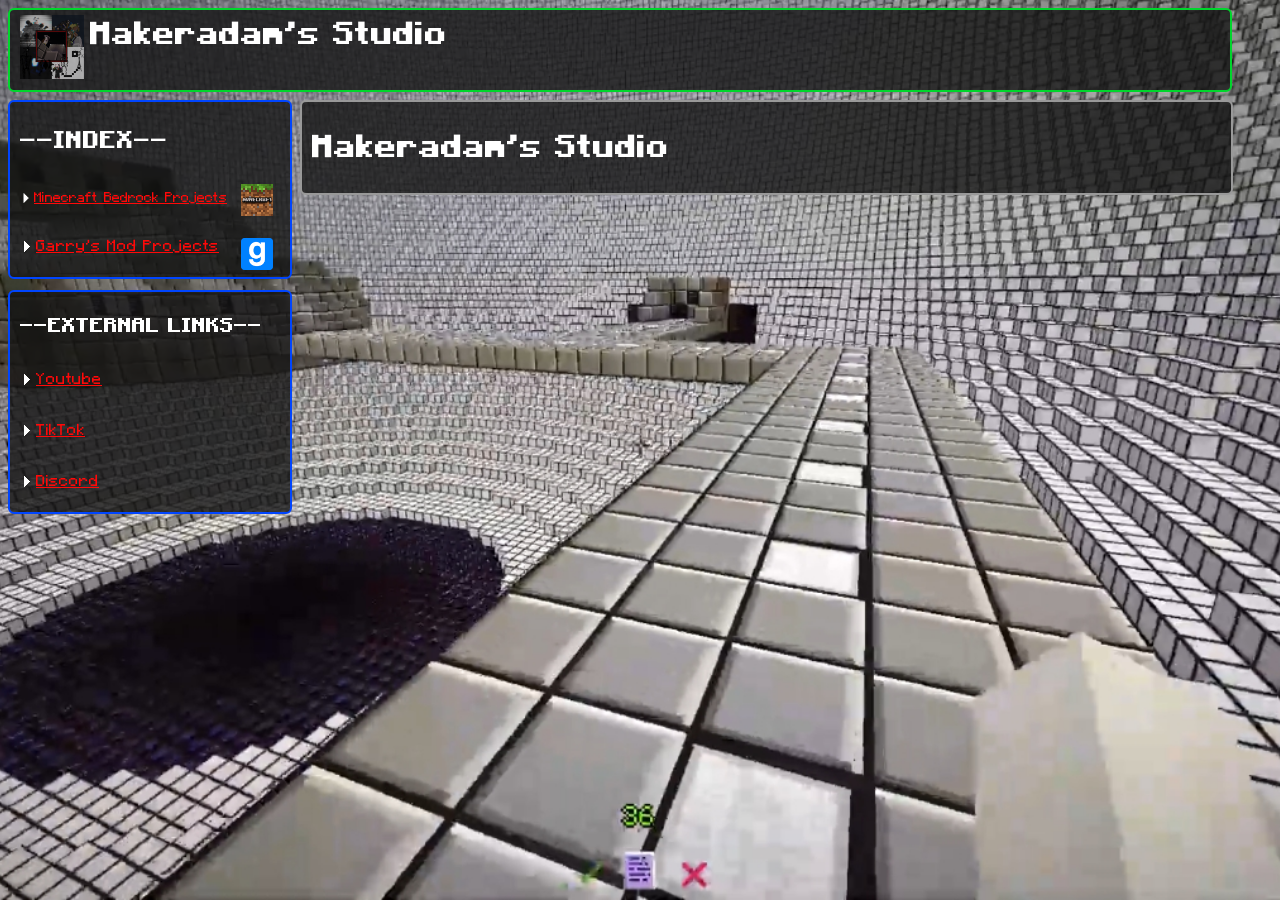
==== index.html @ ae78057c "WIP" ====
<!DOCTYPE html>

<html>
  <head>
    <meta charset="UTF-8">
    <meta name="viewport" content="width=device-width, initial-scale=1.0">
    <title>Makeradam's Studio - Main Page</title>
    <link href="style.css" rel="stylesheet" type="text/css" media="all">
    <link rel="icon" href="favicon.ico">
    <style>
      body {
        background-image: url("images/background.png"); 
        background-size: cover;
        background-position: center; 
        background-attachment: fixed; 
        color: white;
        font-family: "Minecraft", monospace;
      }
      .header {
        background: rgba(20,20,20,0.8);
        border: 2px solid #00d62c;
        border-radius: 6px;
        padding: 5px 10px;
        width: 1200px;
        margin-bottom: 10px;
		position: absolute;
		height: 70px;
      }
	  .sidebar {
        background: rgba(20, 20, 20, 0.8);
		border: 2px solid #0045ff;
		border-radius: 6px;
		padding: 5px 10px;
		width: 260px;
		margin-bottom: 10px;
		position: absolute;
		top: 100px;
		flex-direction: column;
		display: flex
      }
	  .sidebar-icons{
		flex-direction: column;
		display: flex;
		position: absolute;
		top: 173px;
		left: 230px;
	  }
	  .sidebar-low {
        background: rgba(20, 20, 20, 0.8);
		border: 2px solid #0045ff;
		border-radius: 6px;
		padding: 5px 10px;
		width: 260px;
		margin-bottom: 10px;
		position: absolute;
		flex-direction: column;
		display: flex;
		position: absolute;
		top: 290px;
      }
	  .main {
        background: rgba(20, 20, 20, 0.8);
		border: 2px solid #999999;
		border-radius: 6px;
		padding: 5px 10px;
		width: 909px;
		margin-bottom: 10px;
		position: absolute;
		top: 100px;
		left: 300px;
      }
	  .title {
		position: relative;
		left: 70px;
		bottom: 90px;
	  }
	  #mobile-sidebar {
		position: absolute;
		top: 100px;
		flex-direction: column;
		display: flex;
      }
	  #side {
	  }
	  #side.active {
		display: flex;
		z-index: 2;
		position: absolute;
		top: 0px;
		transform: translate(0);
	  }
      
    </style>
  </head>
  <body>
  
  <div class="header">
	
    <img id="logo" src="images/icon.png" width=64px>
	<h1><b class="title">Makeradam's Studio</b><h1>
	
  </div>
  <div id="mobile-sidebar">
	<img id="sidebar-button" src="images/ui/2_side.png" style="cursor: pointer; position: absolute; z-index: 3; top: 4px; left: 4px;" width=32px;>
  </div>
  <div id="side">
	<div class="sidebar">
			<h2>--INDEX--</h2>
			<p style="font-size: 14px;">⏵<a href="mc-addons.html">Minecraft Bedrock Projects</a></p>
			<p ">⏵<a href="gmod-addons.html">Garry's Mod Projects</a></p>
	</div>
	<div class="sidebar-icons">
		<img id="game-icon" src="images/games/minecraft.png" width=32px style="padding: 11px;">
		<img id="game-icon" src="images/games/gmod.png" width=32px style="padding: 11px;">
	</div>
	<div class="sidebar-low">
		<h2 style="font-size: 20px;">--EXTERNAL LINKS--</h2>
		<p>⏵<a href="https://youtube.com/@adam-e2u7l">Youtube</a></p>
		<p>⏵<a href="https://www.tiktok.com/@adam_e2u7l?_r=1&_t=ZN-94nUslofYCk">TikTok</a></p>
		<p>⏵<a href="https://discord.gg/VNNPnTKP26">Discord</a></p>
	</div>
  </div>
  <div class="main">
	
    <h1>Makeradam's Studio</h1>
	
  </div>
  
  <script src="scripts/main.js"></script>
  </body>
</html>
---- style.css ----
body {
  background-color: black;
  color: white;
  font-family: verdana;
}

@font-face {
  font-family: 'Minecraft';
  src: url('fonts/Minecraft.otf') format('opentype');
  font-weight: normal;
  font-style: normal;
}

@font-face {
  font-family: 'Minecraft';
  src: url('fonts/MinecraftBold.otf') format('opentype');
  font-weight: bold;
  font-style: normal;
}

@font-face {
  font-family: 'Minecraft';
  src: url('fonts/MinecraftItalic.otf') format('opentype');
  font-weight: normal;
  font-style: italic;
}

@font-face {
  font-family: 'Minecraft';
  src: url('fonts/MinecraftBoldItalic.otf') format('opentype');
  font-weight: bold;
  font-style: italic;
}

a {
  color: #ff0909;
}


a:visited {
  color: #ff0909;
}


a:hover {
  color: #ff5e5e;
}


a:active {
  color: #ff4700;
}
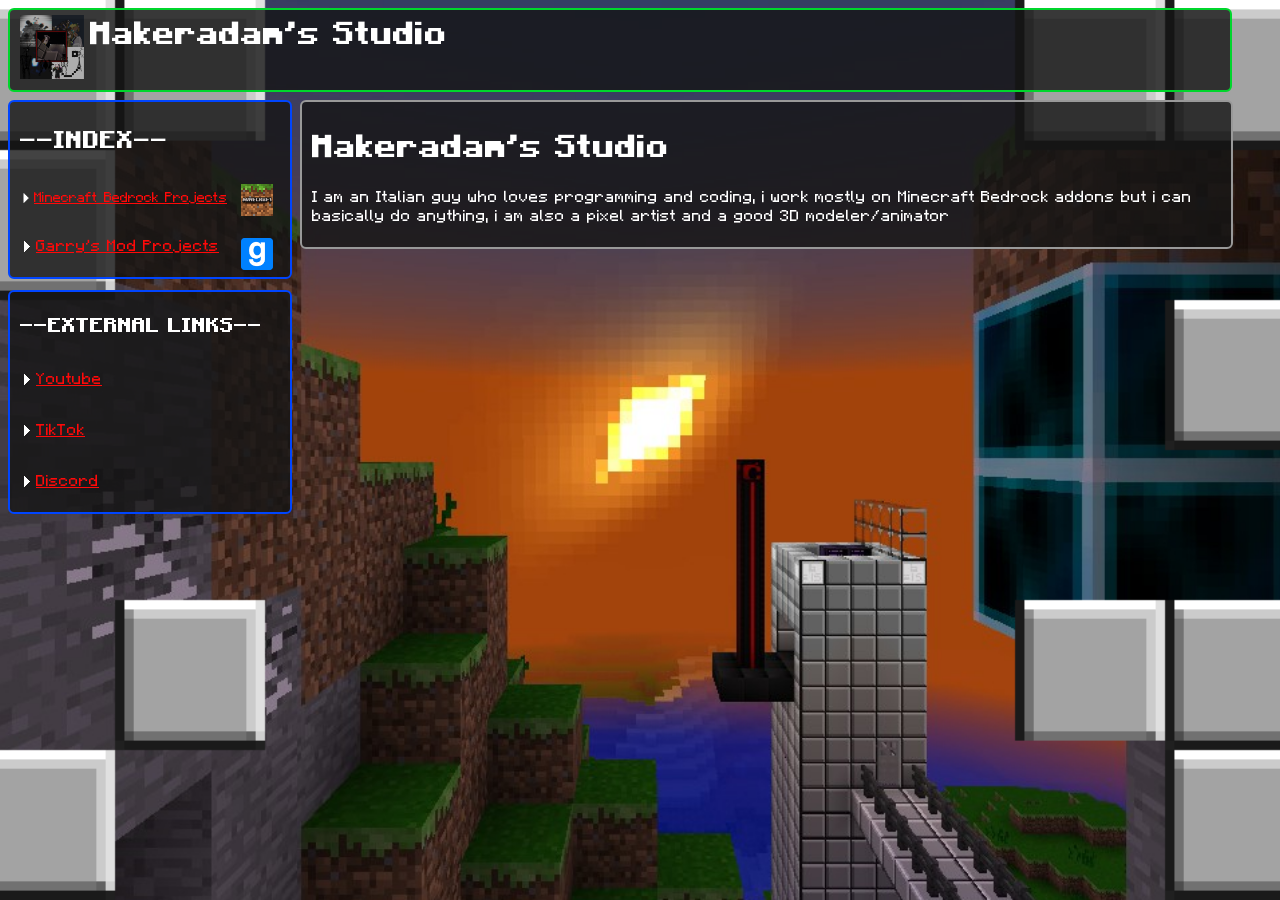
==== commit 8500d90d: "Up" ====
--- a/index.html
+++ b/index.html
@@ -124,6 +124,7 @@
 	
     <h1>Makeradam's Studio</h1>
 	
+	<p>I am an Italian guy who loves programming and coding, i work mostly on Minecraft Bedrock addons but i can basically do anything, i am also a pixel artist and a good 3D modeler/animator</p>
   </div>
   
   <script src="scripts/main.js"></script>
